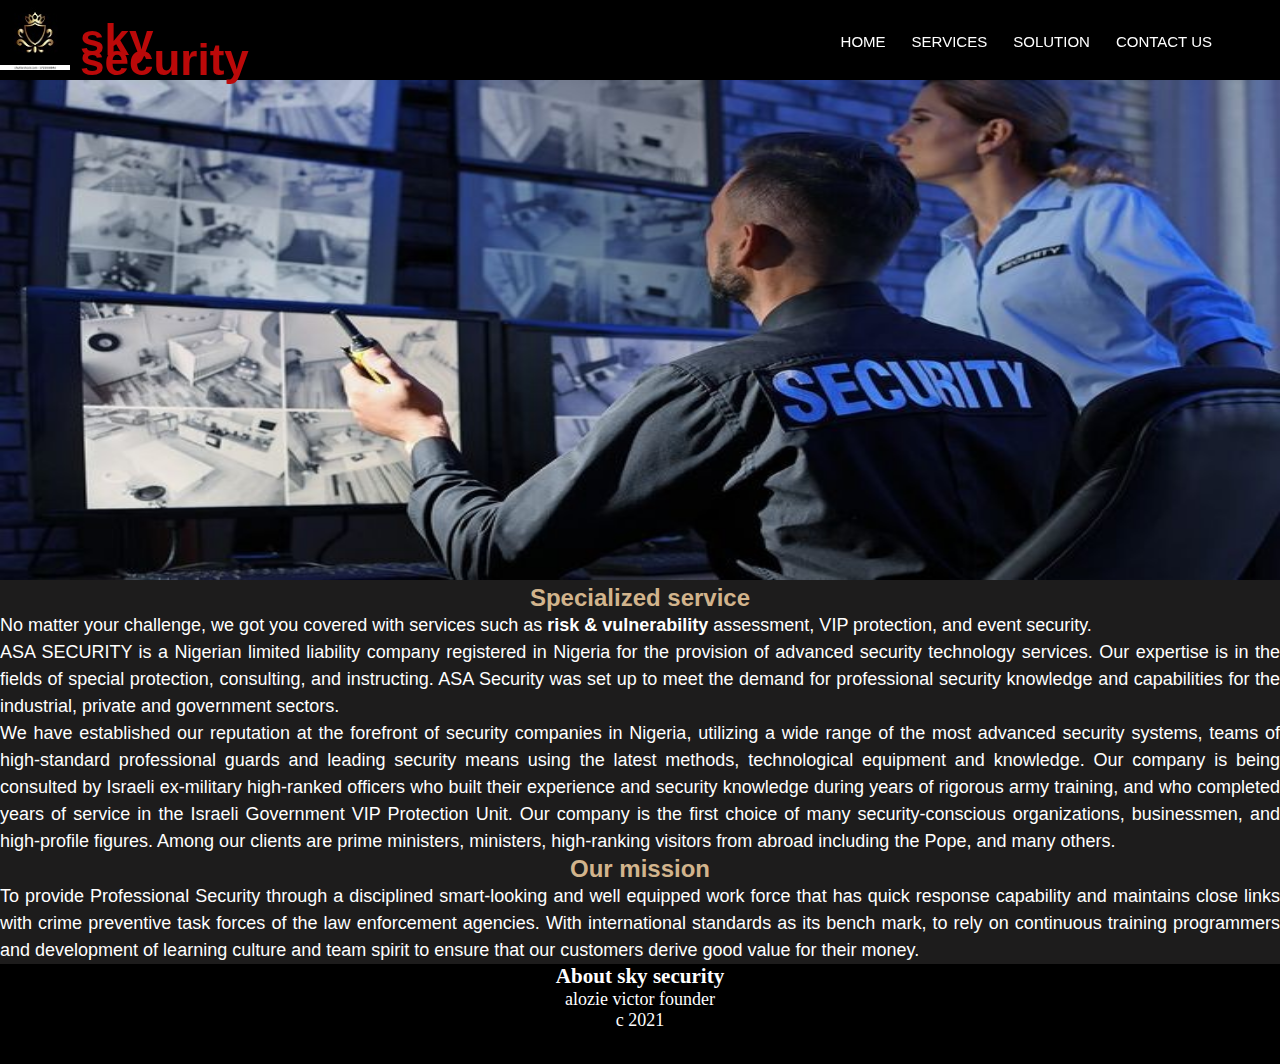
==== about.html @ 07e00f58 "mini" ====
<!DOCTYPE html>
<html lang="en">
<head>
    <meta charset="UTF-8">
    <meta http-equiv="X-UA-Compatible" content="IE=edge">
    <meta name="viewport" content="width=device-width, initial-scale=1.0">
    <meta name="keyword" content="html,css">
    <meta name="discription" content="this is about my site">
    <title>about us</title>
    <link rel="stylesheet" href="about.css">
</head>
<body>
        <header>
            <nav>
                <div class="nav-logo">
                    <logo><img class="pic" src="images/33.jpg.jpg" alt="logo image"></logo>
                    <label  class="logo1" for="logo"><h1>sky security</h1></label>
                </div>
                <div class="nav-links">
                    <ul class="links">
                        <li><a href="cover.html">HOME</a></li>
                        <li><a href="services.html">SERVICES</a></li>
                        <li><a href="solution.html">SOLUTION</a></li>
                        <li><a href="contact.html">CONTACT US</a></li>
                    </ul>
                </div>    
            </nav>
        </div>
    </header>
    <section >
        <div class="content">
           <img src= "images/37.jgp.jpg" alt="a security guard standing at the door "/>
            <h2 class="words">Specialized service</h2>
               <p class="point">
                No matter your challenge, we got you covered with services such as<strong> risk
                & vulnerability</strong> assessment, VIP protection, and event security.
                </p>
                <p class="point">
                    ASA SECURITY is a Nigerian limited liability company registered in Nigeria for the provision of advanced security technology services.
                    Our expertise is in the fields of special protection, consulting, and instructing. ASA Security was set up to meet the demand for professional security knowledge and capabilities for the industrial, private and government sectors.</p>
                    <p class="point">We have established our reputation at the forefront of security companies in Nigeria, utilizing a wide range of the most advanced security systems, teams of high-standard professional guards and leading security means using the latest methods, technological equipment and knowledge. Our company is being consulted by Israeli ex-military high-ranked officers who built their experience and security knowledge during years of rigorous army training, and who completed years of service in the Israeli Government VIP Protection Unit.
                        Our company is the first choice of many security-conscious organizations, businessmen, and high-profile figures. Among our clients are prime ministers, ministers, high-ranking visitors from abroad including the Pope, and many others.</p>
                <!-- <a class="button" href="specialized service.html">Read more</a> -->
            <h2 class="words">Our mission</h2>
                <p class="point">To provide Professional Security through a disciplined smart-looking and well equipped work force that has quick response capability and maintains close links with crime preventive task forces of the law enforcement agencies.

                    With international standards as its bench mark, to rely on continuous training programmers and development of learning culture and team spirit to ensure that our customers derive good value for their money.</p>
        </div>
    <section>
        <footer>
            <div class="blck">
                <center>
                    <h3>About sky security</h3>
                    <p>alozie victor founder</p>
                    <p>c 2021</p>
                </center>
        
        </footer>        
        </body>  
        </html>
---- about.css ----
*{
    padding: 0;
    margin: 0;
    text-decoration:none;
    list-style: none;
}
header{
    width:100%;
    height:80px;
    background:black;
    display: flex;
}
nav{
    height: 80px;
    width: 100%;
    background:black;
    display: flex;
    justify-content: space-between;
    position: fixed;
}
.nav-logo{
    width:30%;
    display: flex;
}
.pic{
    width:70px;
    height:70px;
}
.logo1{
    font-size:22px;
    font-family: sans-serif;
    font-weight:200px;
    color:rgb(187, 9, 9);
    padding: 0 50px;
    line-height: 20px;
    margin-top:30px;
    margin-left:-40px;
}
.nav-links{
    flex-wrap: wrap;
    width:33%;
    display:inline-block;
    margin-right: 40px;
}

.links li{
    float:left;
    display:flex;
    flex-direction: row;
    margin-top:30px;
    padding:3px; 
}
a{
    color:white;
    font-size: 15px;
    font-family:sans-serif;
    margin-bottom:10px;
    margin-left: 20px;
    text-decoration: none;
    text-transform:uppercase;
    justify-content: space-between;
}
li a{
    transition: all 0.3s ease 0s;
}
li a:hover{
    color: blue; 
    cursor: pointer;
}
.words{
    color:tan;
    padding-top:0 10px;
    text-align: center;
    font-family: sans-serif;
    
    
}
.content{
    background:rgb(29, 28, 28);
}
.point{
    text-align: justify;
    color:white;
    font-family: sans-serif;
    font-size: 18px;
    font-weight: 500;
    line-height: 1.5em;
    text-decoration: none;
}
img{
    width:100%;
    height:500px;
}
footer{
    width:100%;
    height:100px;
    background: black;
    display: flex;
    flex-wrap: wrap;
    flex-direction: row;
}

.blck{
    color: white;
    height: 80px;
    font-size: 18px;
    background-color:  rgba(0,0,0,0.9);
    position: relative;
    width: 100%;
    top: 0px;
}
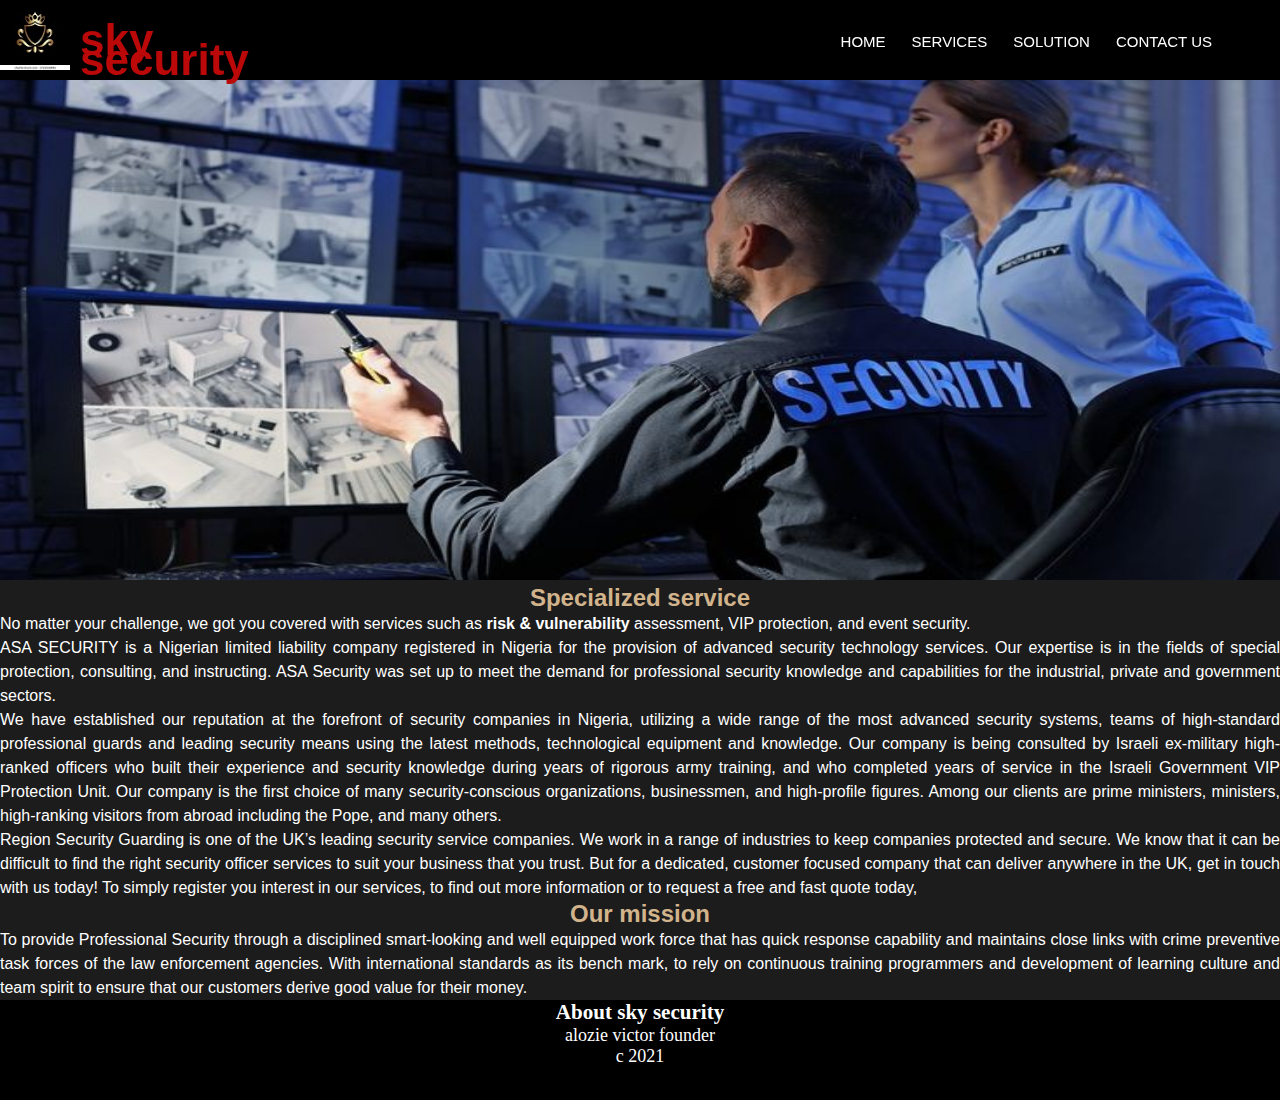
==== commit 5a79c3a8: "mini" ====
--- a/about.html
+++ b/about.html
@@ -18,7 +18,7 @@
                 </div>
                 <div class="nav-links">
                     <ul class="links">
-                        <li><a href="cover.html">HOME</a></li>
+                        <li><a href="index.html">HOME</a></li>
                         <li><a href="services.html">SERVICES</a></li>
                         <li><a href="solution.html">SOLUTION</a></li>
                         <li><a href="contact.html">CONTACT US</a></li>
@@ -40,6 +40,7 @@
                     Our expertise is in the fields of special protection, consulting, and instructing. ASA Security was set up to meet the demand for professional security knowledge and capabilities for the industrial, private and government sectors.</p>
                     <p class="point">We have established our reputation at the forefront of security companies in Nigeria, utilizing a wide range of the most advanced security systems, teams of high-standard professional guards and leading security means using the latest methods, technological equipment and knowledge. Our company is being consulted by Israeli ex-military high-ranked officers who built their experience and security knowledge during years of rigorous army training, and who completed years of service in the Israeli Government VIP Protection Unit.
                         Our company is the first choice of many security-conscious organizations, businessmen, and high-profile figures. Among our clients are prime ministers, ministers, high-ranking visitors from abroad including the Pope, and many others.</p>
+                        <p class="point">Region Security Guarding is one of the UK’s leading security service companies. We work in a range of industries to keep companies protected and secure. We know that it can be difficult to find the right security officer services to suit your business that you trust. But for a dedicated, customer focused company that can deliver anywhere in the UK, get in touch with us today! To simply register you interest in our services, to find out more information or to request a free and fast quote today,</p>
                 <!-- <a class="button" href="specialized service.html">Read more</a> -->
             <h2 class="words">Our mission</h2>
                 <p class="point">To provide Professional Security through a disciplined smart-looking and well equipped work force that has quick response capability and maintains close links with crime preventive task forces of the law enforcement agencies.
--- a/about.css
+++ b/about.css
@@ -82,7 +82,7 @@
     text-align: justify;
     color:white;
     font-family: sans-serif;
-    font-size: 18px;
+    font-size: 16px;
     font-weight: 500;
     line-height: 1.5em;
     text-decoration: none;
